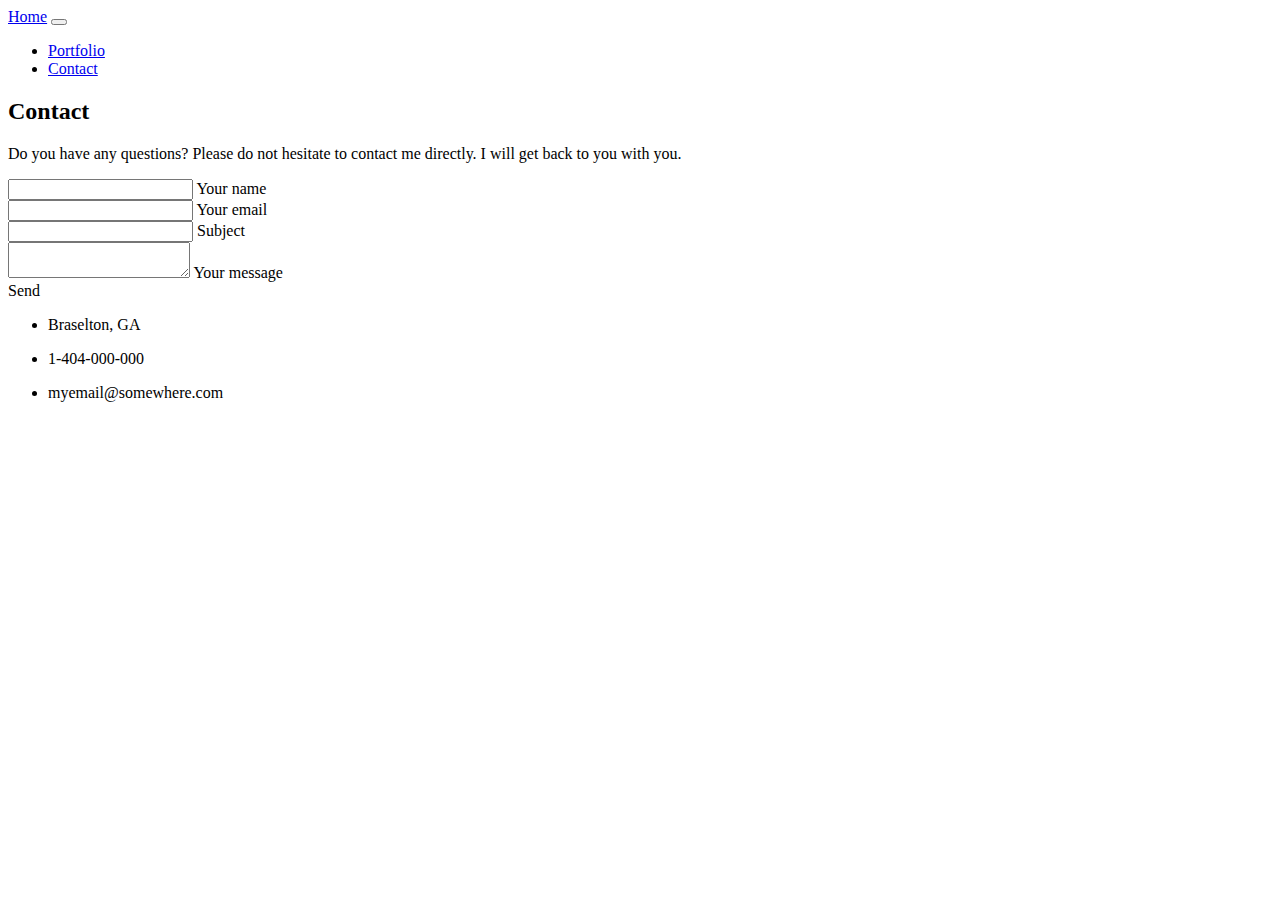
==== contact.html @ 2715e245 "updating" ====
<!DOCTYPE html>
<html lang="en">
<head>
    <meta charset="UTF-8">
    <meta name="viewport" content="width=device-width, initial-scale=1.0">
    <title>Document</title>
    <link
      rel="stylesheet"
      href="https://stackpath.bootstrapcdn.com/bootstrap/4.5.0/css/bootstrap.min.css"
      integrity="sha384-9aIt2nRpC12Uk9gS9baDl411NQApFmC26EwAOH8WgZl5MYYxFfc+NcPb1dKGj7Sk"
      crossorigin="anonymous"
    />
    <link rel="stylesheet" href="./assets/css/styles.css" />
</head>
<body>
    <nav class="navbar navbar-expand-lg navbar-dark bg-dark">
        <a class="navbar-brand" href="index.html">Home</a>
        <button
          class="navbar-toggler"
          type="button"
          data-toggle="collapse"
          data-target="#navbarSupportedContent"
          aria-controls="navbarSupportedContent"
          aria-expanded="false"
          aria-label="Toggle navigation"
        >
          <span class="navbar-toggler-icon"></span>
        </button>
        <div class="collapse navbar-collapse" id="navbarNav">
          <ul class="navbar-nav">
            <li class="nav-item">
              <a class="nav-link" href="portfolio.html">Portfolio</a>
            </li>
            <li class="nav-item">
              <a class="nav-link" href="contact.html">Contact</a>
            </li>
          </ul>
        </div>
      </nav>
    <main></main>
<section class="mb-4">

    <!--Section heading-->
    <h2 class="h1-responsive font-weight-bold text-center my-4">Contact</h2>
    <!--Section description-->
    <p class="text-center w-responsive mx-auto mb-5">Do you have any questions?
         Please do not hesitate to contact me directly. I will get back to you with
         you.</p>

    <div class="row">

        <!--Grid column-->
        <div class="col-md-9 mb-md-0 mb-5">
            <form id="contact-form" name="contact-form" action="mail.php" method="POST">

                <!--Grid row-->
                <div class="row">

                    <!--Grid column-->
                    <div class="col-md-6">
                        <div class="md-form mb-0">
                            <input type="text" id="name" name="name" class="form-control">
                            <label for="name" class="">Your name</label>
                        </div>
                    </div>
                    <!--Grid column-->

                    <!--Grid column-->
                    <div class="col-md-6">
                        <div class="md-form mb-0">
                            <input type="text" id="email" name="email" class="form-control">
                            <label for="email" class="">Your email</label>
                        </div>
                    </div>
                    <!--Grid column-->

                </div>
                <!--Grid row-->

                <!--Grid row-->
                <div class="row">
                    <div class="col-md-12">
                        <div class="md-form mb-0">
                            <input type="text" id="subject" name="subject" class="form-control">
                            <label for="subject" class="">Subject</label>
                        </div>
                    </div>
                </div>
                <!--Grid row-->

                <!--Grid row-->
                <div class="row">

                    <!--Grid column-->
                    <div class="col-md-12">

                        <div class="md-form">
                            <textarea type="text" id="message" name="message" rows="2" class="form-control md-textarea"></textarea>
                            <label for="message">Your message</label>
                        </div>

                    </div>
                </div>
                <!--Grid row-->

            </form>

            <div class="text-center text-md-left">
                <a class="btn btn-primary" onclick="document.getElementById('contact-form').submit();">Send</a>
            </div>
            <div class="status"></div>
        </div>
        <!--Grid column-->

        <!--Grid column-->
        <div class="col-md-3 text-center">
            <ul class="list-unstyled mb-0">
                <li><i class="fas fa-map-marker-alt fa-2x"></i>
                    <p>Braselton, GA</p>
                </li>

                <li><i class="fas fa-phone mt-4 fa-2x"></i>
                    <p> 1-404-000-000</p>
                </li>

                <li><i class="fas fa-envelope mt-4 fa-2x"></i>
                    <p>myemail@somewhere.com</p>
                </li>
            </ul>
        </div>
        <!--Grid column-->

    </div>

</section>
<!--Section: Contact v.2-->
</main>
</body>
</html>
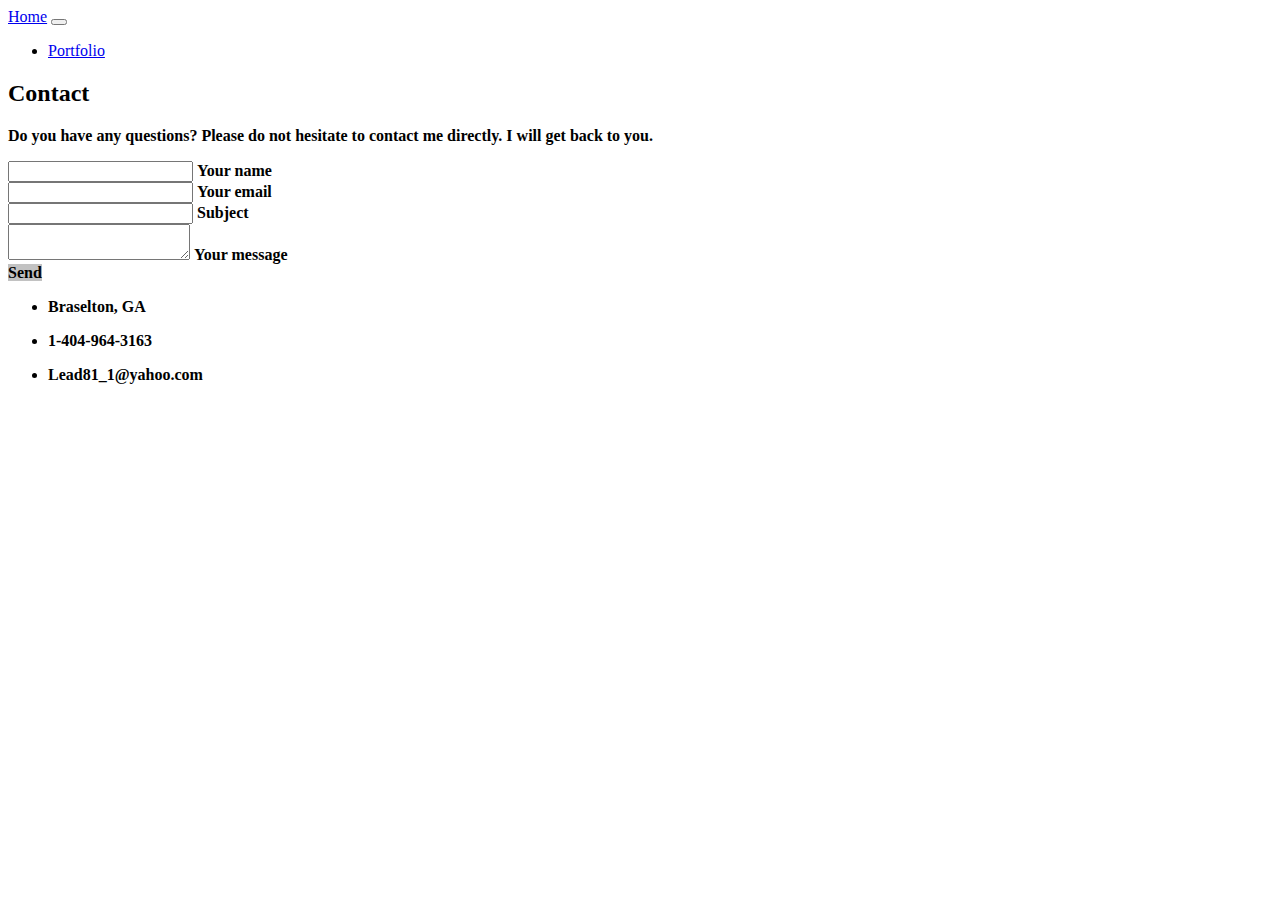
==== commit fa27bbb5: "update" ====
--- a/contact.html
+++ b/contact.html
@@ -10,7 +10,7 @@
       integrity="sha384-9aIt2nRpC12Uk9gS9baDl411NQApFmC26EwAOH8WgZl5MYYxFfc+NcPb1dKGj7Sk"
       crossorigin="anonymous"
     />
-    <link rel="stylesheet" href="./assets/css/styles.css" />
+    <link rel="stylesheet" href="css/style.css" />
 </head>
 <body>
     <nav class="navbar navbar-expand-lg navbar-dark bg-dark">
@@ -31,21 +31,17 @@
             <li class="nav-item">
               <a class="nav-link" href="portfolio.html">Portfolio</a>
             </li>
-            <li class="nav-item">
-              <a class="nav-link" href="contact.html">Contact</a>
-            </li>
           </ul>
         </div>
       </nav>
-    <main></main>
+    <main>
 <section class="mb-4">
 
     <!--Section heading-->
     <h2 class="h1-responsive font-weight-bold text-center my-4">Contact</h2>
     <!--Section description-->
     <p class="text-center w-responsive mx-auto mb-5">Do you have any questions?
-         Please do not hesitate to contact me directly. I will get back to you with
-         you.</p>
+         Please do not hesitate to contact me directly. I will get back to you.</p>
 
     <div class="row">
 
@@ -78,7 +74,7 @@
                 <!--Grid row-->
 
                 <!--Grid row-->
-                <div class="row">
+                <div class=" row">
                     <div class="col-md-12">
                         <div class="md-form mb-0">
                             <input type="text" id="subject" name="subject" class="form-control">
@@ -106,7 +102,7 @@
             </form>
 
             <div class="text-center text-md-left">
-                <a class="btn btn-primary" onclick="document.getElementById('contact-form').submit();">Send</a>
+                <a class="btn" style="font-weight: bold; background-color: rgb(194, 194, 194);" onclick="document.getElementById('contact-form').submit();">Send</a>
             </div>
             <div class="status"></div>
         </div>
@@ -115,25 +111,25 @@
         <!--Grid column-->
         <div class="col-md-3 text-center">
             <ul class="list-unstyled mb-0">
-                <li><i class="fas fa-map-marker-alt fa-2x"></i>
+                <li><i  class="fas fa-map-marker-alt fa-2x"></i>
                     <p>Braselton, GA</p>
                 </li>
 
                 <li><i class="fas fa-phone mt-4 fa-2x"></i>
-                    <p> 1-404-000-000</p>
+                    <p> 1-404-964-3163</p>
                 </li>
 
                 <li><i class="fas fa-envelope mt-4 fa-2x"></i>
-                    <p>myemail@somewhere.com</p>
+                    <p>Lead81_1@yahoo.com</p>
                 </li>
             </ul>
         </div>
-        <!--Grid column-->
+        
 
     </div>
 
 </section>
-<!--Section: Contact v.2-->
+
 </main>
 </body>
 </html>--- a/css/style.css
+++ b/css/style.css
@@ -0,0 +1,33 @@
+body{
+    background: url(../img/background.jpg);
+    
+}
+p{
+    font-weight: bold;
+    color: black;
+    
+}
+label{
+    font-weight: bold;
+}
+
+.thumbnail:hover {
+    -ms-transform: scale(1.5); 
+  -webkit-transform: scale(1.5); 
+  transform: scale(1.5);
+}
+.container {
+    display: grid;
+    height: auto;
+    grid-template-columns: 1fr 1fr;
+    grid-template-rows: auto;
+    justify-items: center;
+}
+.item {
+    width: 50%;
+    height: 50%;
+    
+  }
+  .btn:hover{
+      opacity: .7 ;
+  }